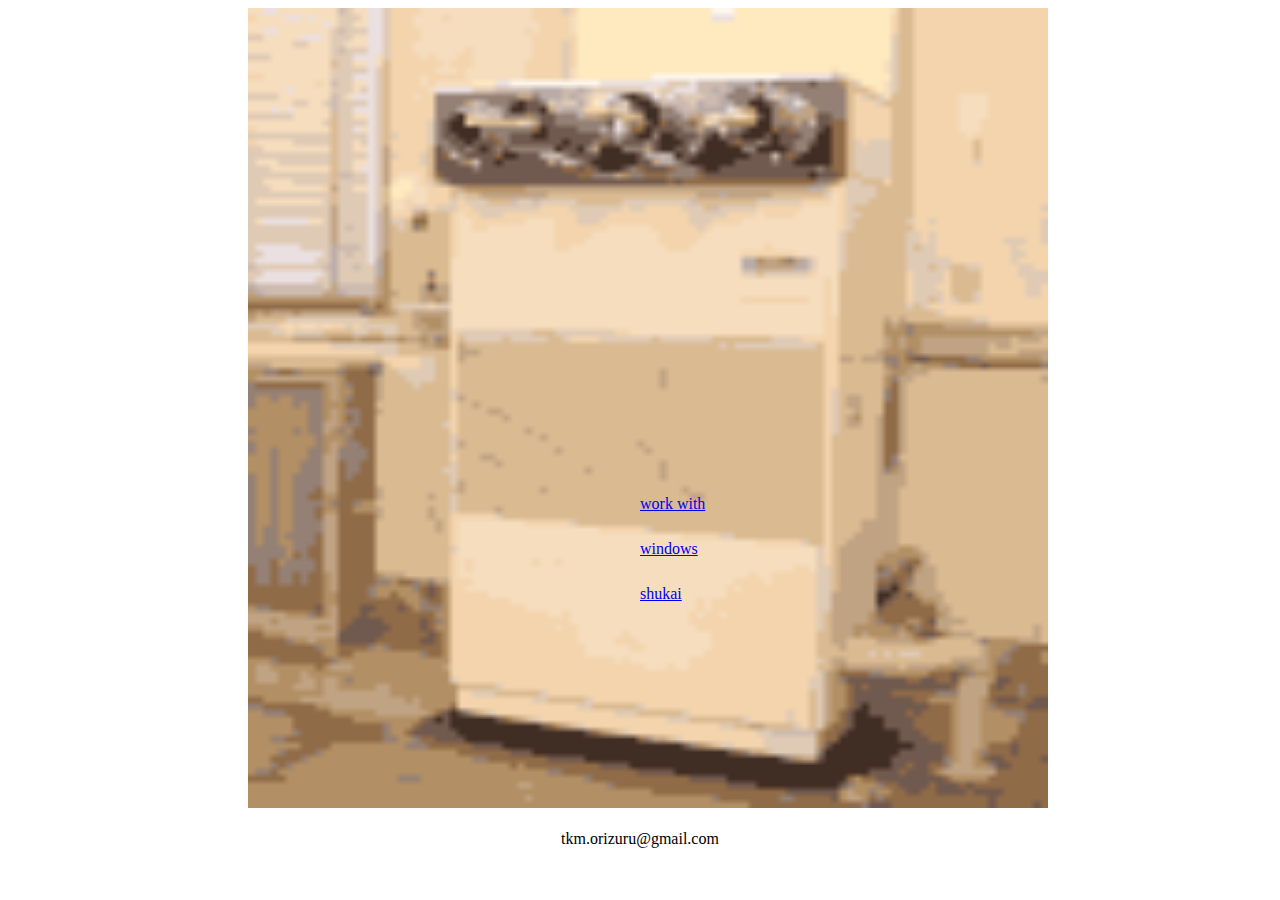
==== works.html @ 0e40142e "no message" ====
<!DOCTYPE html>
<html lang="ja"><head>
<meta http-equiv="content-type" content="text/html; charset=UTF-8">
  <meta charset="utf-8">
  <title>imaotakuma | 今尾拓真</title>
  <link rel="icon" href="/path/favicon.ico">
  <link rel="canonical" href="https://imaotakuma.site">
  <meta name="description" content="imaotakuma.site">
  <link rel="stylesheet" href="css/style.css" <="" head="">
</head>

<body>



<center>
 　<img src="maingif.gif" alt="maingif" width="800" height="800" class="maingif">


 　　<a href="workwith.html" class="workwith">work with</a>
 　　<a href="windows".html" class="windows">windows</a>
 　　<a href="shukai" class="shukai">shukai</a>
 　　<p>tkm.orizuru@gmail.com</P>
</center>




</body></html>
---- css/style.css ----
.home{
  position: absolute;
  top:50%;
  left:50%;
}
.works{
  position: absolute;
  top:55%;
  left:50%;
}
.cv{
  position: absolute;
  top:60%;
  left:50%;
}

.workwith{
  position: absolute;
  top:55%;
  left:50%;
}
.windows{
  position: absolute;
  top:60%;
  left:50%;
}
.shukai{
  position: absolute;
  top:65%;
  left:50%;
}
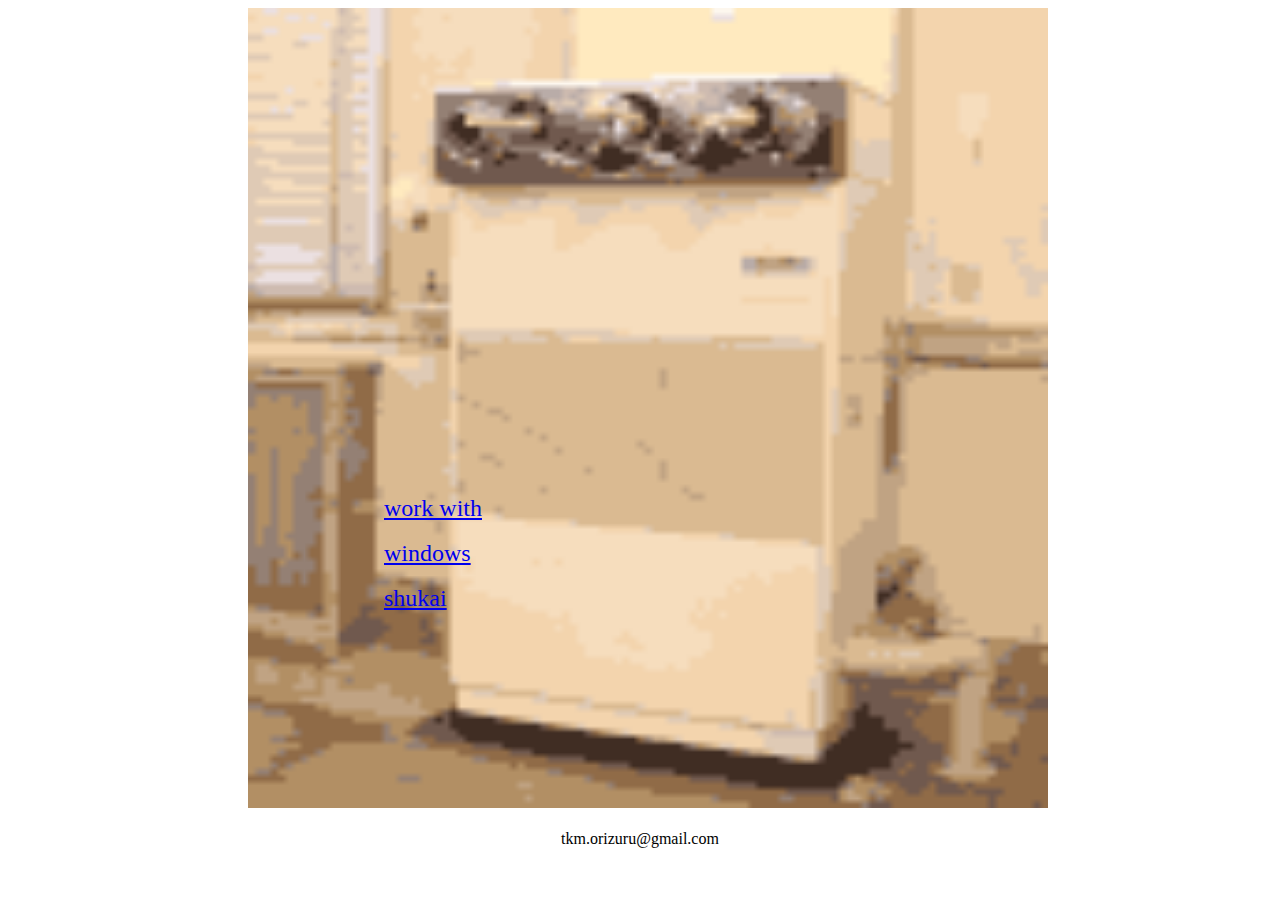
==== commit 2fd7f624: "no message" ====
--- a/works.html
+++ b/works.html
@@ -18,7 +18,7 @@
 
 
  　　<a href="workwith.html" class="workwith">work with</a>
- 　　<a href="windows".html" class="windows">windows</a>
+ 　　<a href="windows.html" class="windows">windows</a>
  　　<a href="shukai" class="shukai">shukai</a>
  　　<p>tkm.orizuru@gmail.com</P>
 </center>
--- a/css/style.css
+++ b/css/style.css
@@ -1,31 +1,37 @@
 .home{
   position: absolute;
   top:50%;
-  left:50%;
+  left:20%;
 }
+
+a {
+font-size: 150%;
+}
+
+
 .works{
   position: absolute;
   top:55%;
-  left:50%;
+  left:30%;
 }
 .cv{
   position: absolute;
   top:60%;
-  left:50%;
+  left:30%;
 }
 
 .workwith{
   position: absolute;
   top:55%;
-  left:50%;
+  left:30%;
 }
 .windows{
   position: absolute;
   top:60%;
-  left:50%;
+  left:30%;
 }
 .shukai{
   position: absolute;
   top:65%;
-  left:50%;
+  left:30%;
 }
